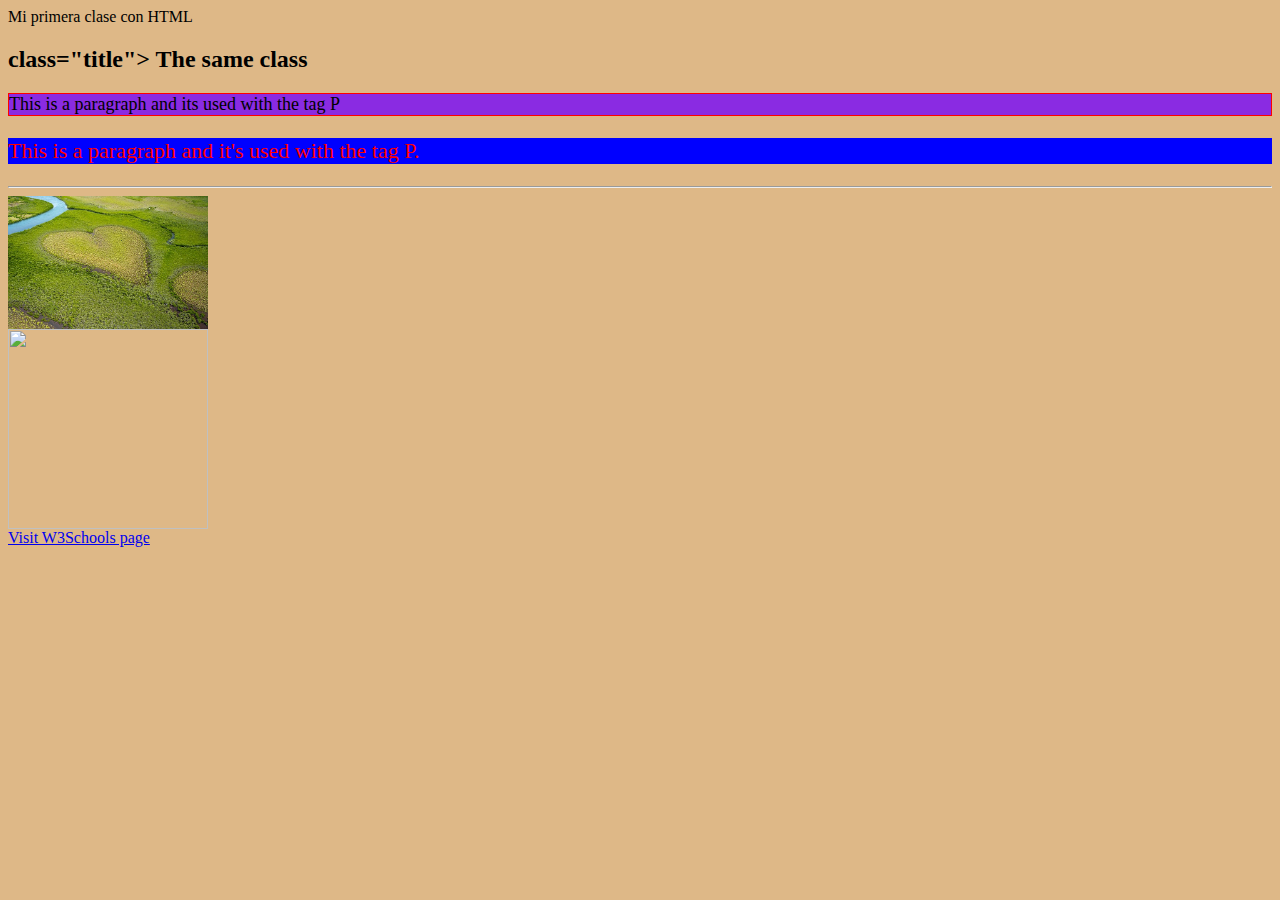
==== index.html @ 6aa4977b "change name folder" ====
<html>
    <head>
        <title>BIOS: Mi primera clase</title>
        <link rel="stylesheet" href="./Styles/global.css">
</head>

  <body>
    <h1 class="tittle"></h1>Mi primera clase con HTML</h1>
    <h2>class="title"> The same class</h2>

    <p id="parrafo">

        This is a paragraph and its used with the tag P
    </p>

    <p style="color:red; font-size: 22px">This is a paragraph and it's used with the tag P.</p>
    

    <hr />

    <img width="200px" src="./assets/images/heart.jpg">
    
    <br/>

    <img width="200px" src="https://marketinghousemedia.com/wp-content/uploads/2019/11/Blog-Post-Free-Stock-Images-River-Mountain-Forest-1080x675.jpg">

    <br/>

    <a target="_blank" href="https://www.w3schools.com">Visit W3Schools page</a>
  </body>  
</html>
---- Styles/global.css ----
/* this is a comment */
.title{
    font-size: 20px;
    background-color: aqua;
}

p{
    background-color: blue;
    

}

#parrafo{

    
    font-size: 18px; 
    background-color: blueviolet;    
    border: 1px solid red;
}

body{
    background: burlywood;
}
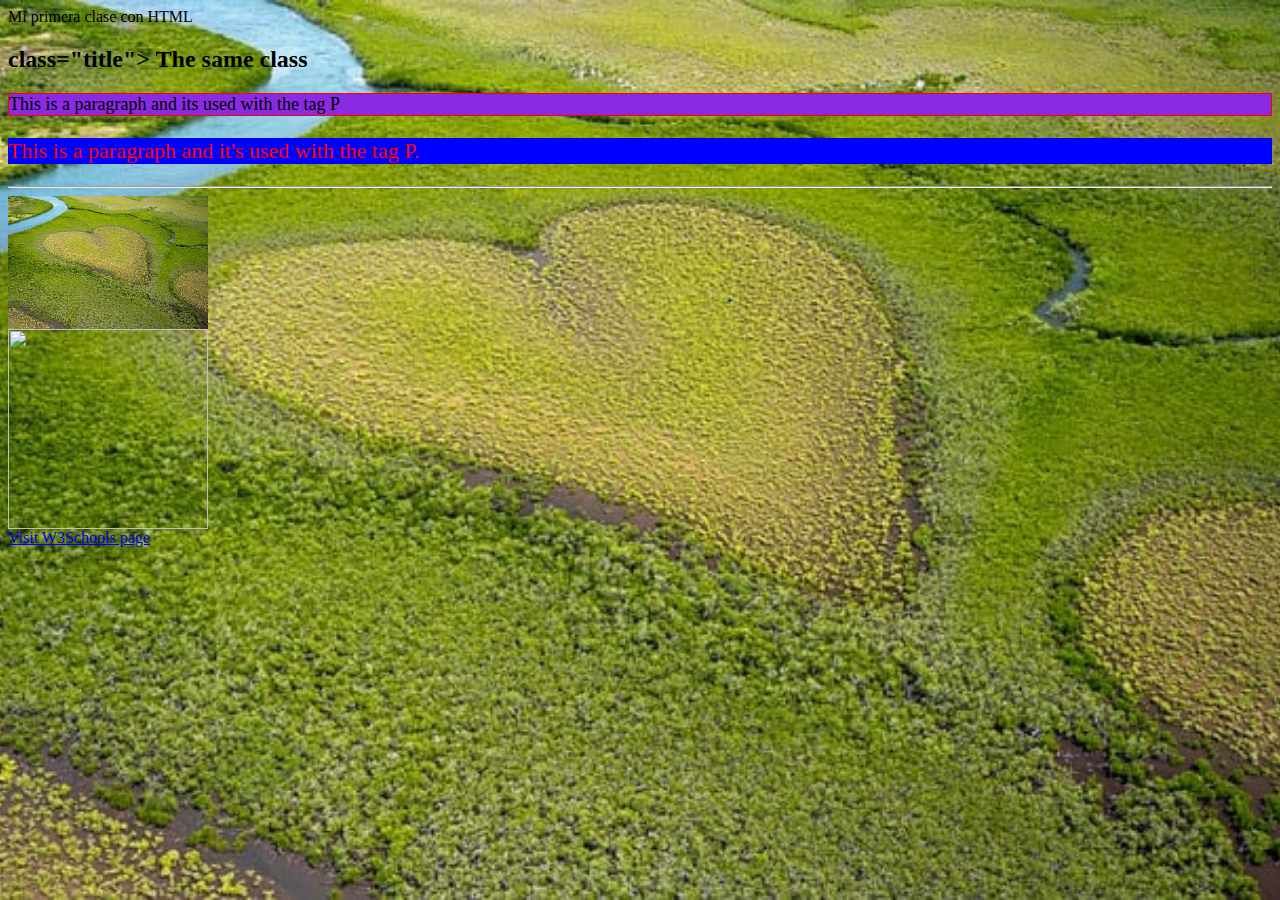
==== commit d546db0c: "folder" ====
--- a/index.html
+++ b/index.html
@@ -1,7 +1,7 @@
 <html>
     <head>
         <title>BIOS: Mi primera clase</title>
-        <link rel="stylesheet" href="./Styles/global.css">
+        <link rel="stylesheet" href="./styles/global.css">
 </head>
 
   <body>
--- a/styles/global.css
+++ b/styles/global.css
@@ -0,0 +1,22 @@
+/* this is a comment */
+.title {
+  font-size: 20px;
+  background-color: aqua;
+}
+
+p {
+  background-color: blue;
+}
+
+#parrafo {
+  font-size: 18px;
+  background-color: blueviolet;
+  border: 1px solid red;
+}
+
+body {
+  background-image: url("../assets/images/heart.jpg");
+  background-position: center; /* Center the image */
+  background-repeat: no-repeat; /* Do not repeat the image */
+  background-size: cover; /* Resize the background image to cover the entire container */
+}
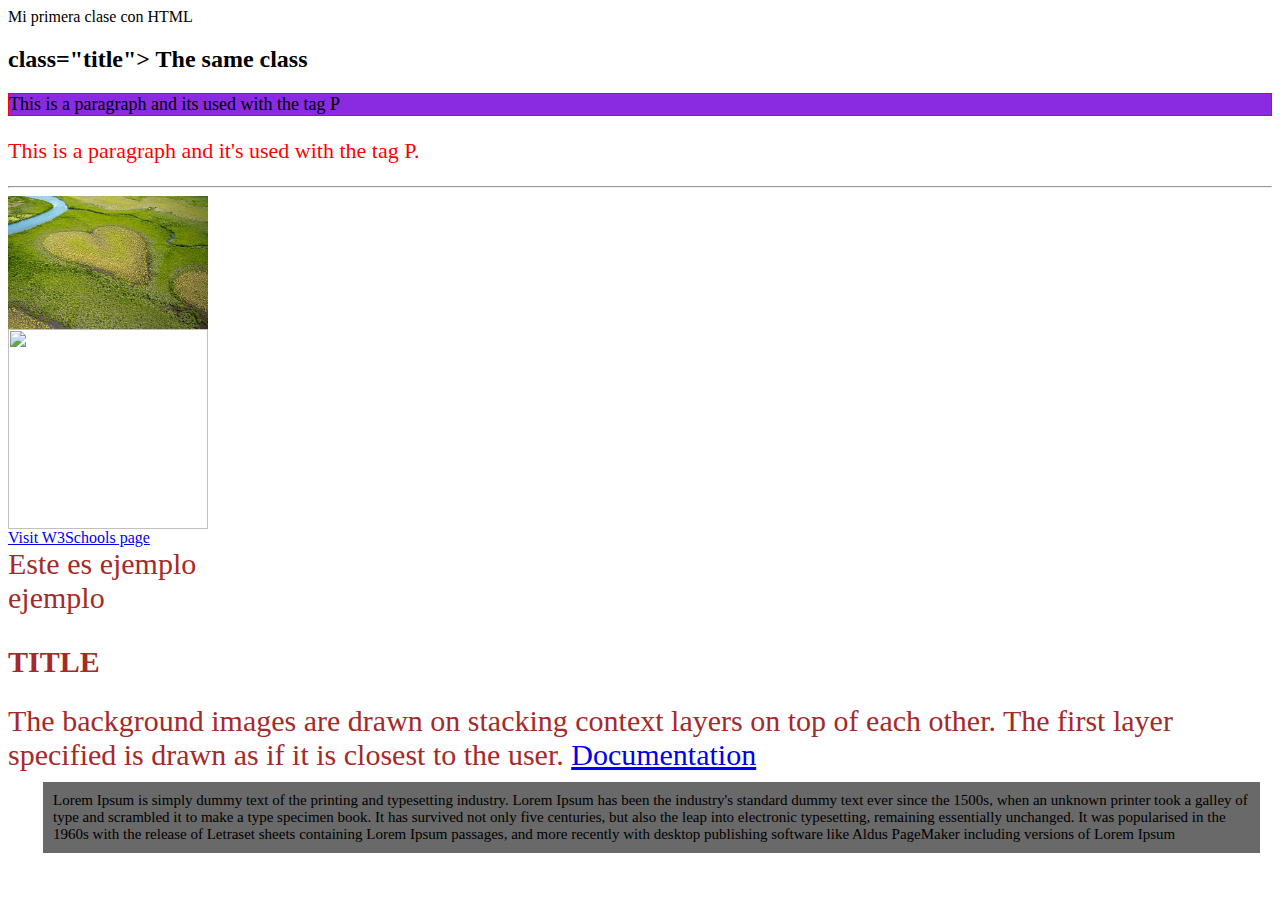
==== commit 1d4f7af5: "box-model" ====
--- a/index.html
+++ b/index.html
@@ -27,5 +27,22 @@
     <br/>
 
     <a target="_blank" href="https://www.w3schools.com">Visit W3Schools page</a>
+
+    <div class="external-container">Este es ejemplo</div>
+
+    <div class="container">
+      <div class="sub-container">
+        ejemplo
+        <p id="container-text">
+          <h2 class="title-example">TITLE</h2>
+          The background images are drawn on stacking context layers on top of each other. The first layer specified is drawn as if it is closest to the user.
+          <a href="https://developer.mozilla.org/en-US/docs/Web/CSS/background-image">Documentation</a>
+        </p>
+      </div>
+    </div>
+
+    <div class="first-container">
+      Lorem Ipsum is simply dummy text of the printing and typesetting industry. Lorem Ipsum has been the industry's standard dummy text ever since the 1500s, when an unknown printer took a galley of type and scrambled it to make a type specimen book. It has survived not only five centuries, but also the leap into electronic typesetting, remaining essentially unchanged. It was popularised in the 1960s with the release of Letraset sheets containing Lorem Ipsum passages, and more recently with desktop publishing software like Aldus PageMaker including versions of Lorem Ipsum
+    </div>
   </body>  
 </html>--- a/styles/global.css
+++ b/styles/global.css
@@ -5,7 +5,8 @@
 }
 
 p {
-  background-color: blue;
+  background-color: white;
+  font-size: 30px;
 }
 
 #parrafo {
@@ -14,9 +15,33 @@
   border: 1px solid red;
 }
 
-body {
-  background-image: url("../assets/images/heart.jpg");
-  background-position: center; /* Center the image */
-  background-repeat: no-repeat; /* Do not repeat the image */
-  background-size: cover; /* Resize the background image to cover the entire container */
+p {
+  font-size: 10px;
 }
+#test {
+  font-size: 10px;
+}
+.container {
+  font-size: 10px;
+}
+
+p,
+#test,
+.container {
+  font-size: 10px;
+}
+
+.external-container,
+#container-text,
+.title-example,
+.sub-container {
+  font-size: 30px;
+  color: brown;
+}
+
+.first-container {
+  padding: 10px;
+  font-size: 15px;
+  background: dimgrey;
+  margin: 10px 12px 20px 35px;
+}
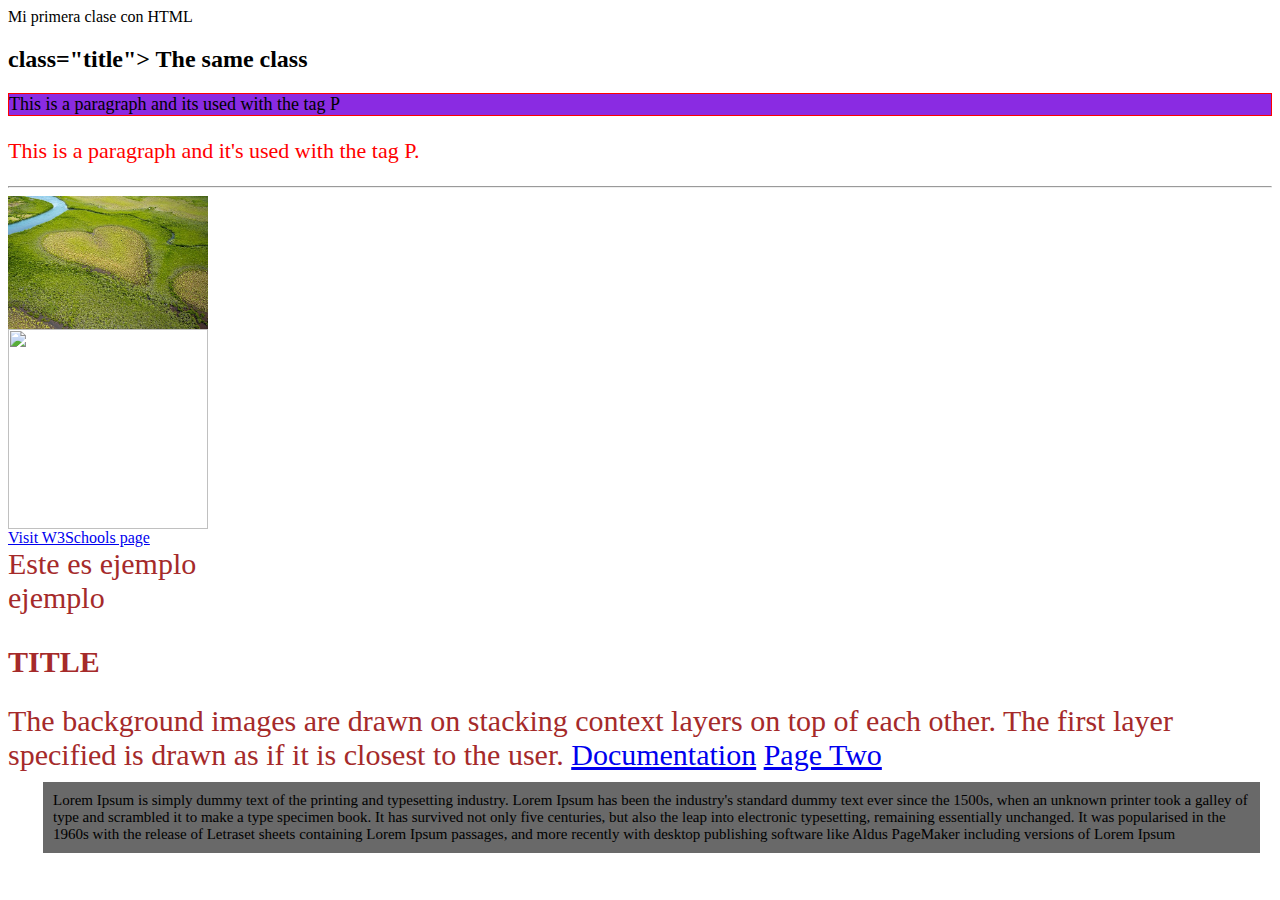
==== commit ef14cb91: "pageLayout" ====
--- a/index.html
+++ b/index.html
@@ -37,6 +37,7 @@
           <h2 class="title-example">TITLE</h2>
           The background images are drawn on stacking context layers on top of each other. The first layer specified is drawn as if it is closest to the user.
           <a href="https://developer.mozilla.org/en-US/docs/Web/CSS/background-image">Documentation</a>
+          <a href="./pageTwo.html">Page Two</a>
         </p>
       </div>
     </div>
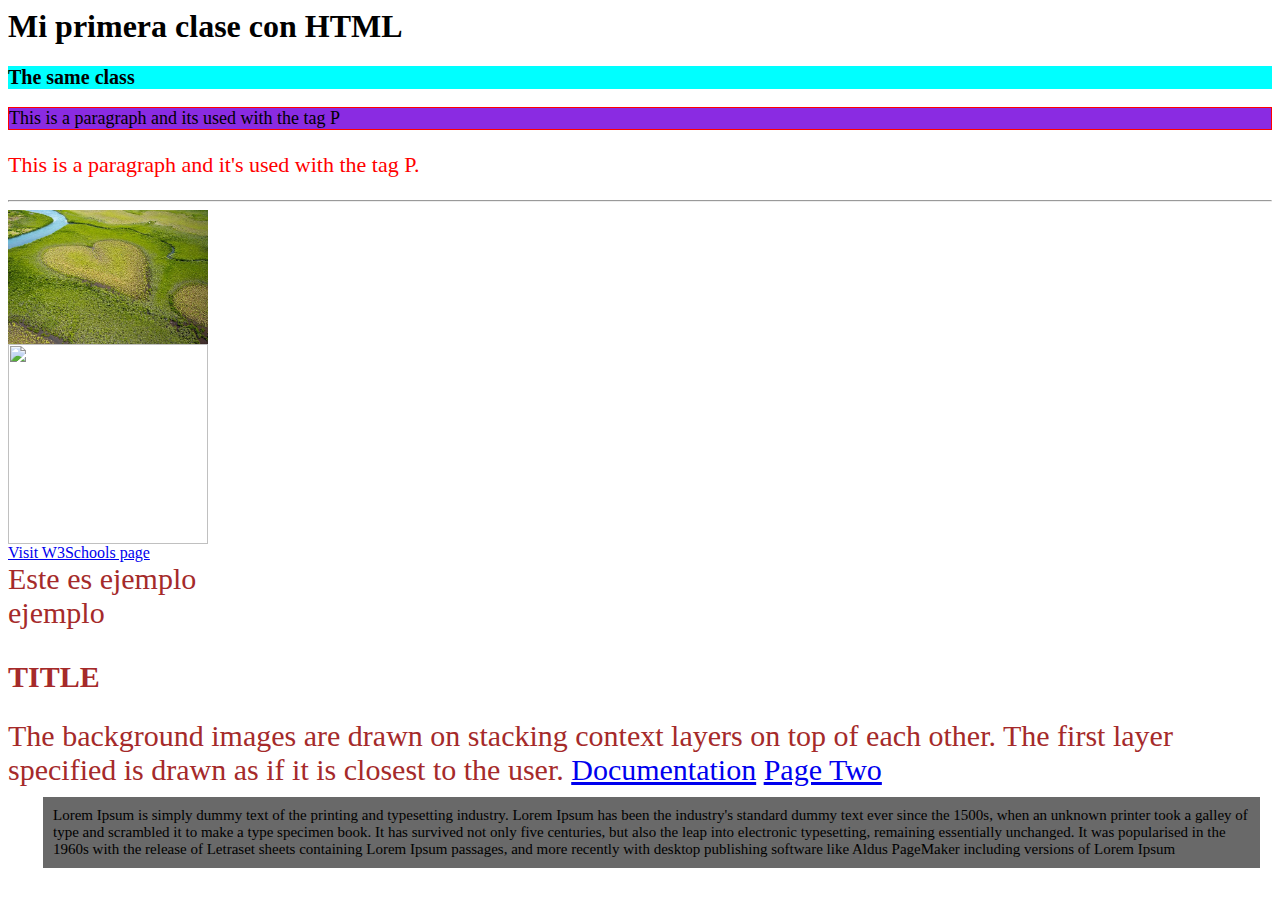
==== commit 9e4a376c: "Initial Page Layout" ====
--- a/index.html
+++ b/index.html
@@ -5,8 +5,8 @@
 </head>
 
   <body>
-    <h1 class="tittle"></h1>Mi primera clase con HTML</h1>
-    <h2>class="title"> The same class</h2>
+    <h1 class="tittle">Mi primera clase con HTML</h1>
+    <h2 class="title"> The same class</h2>
 
     <p id="parrafo">
 
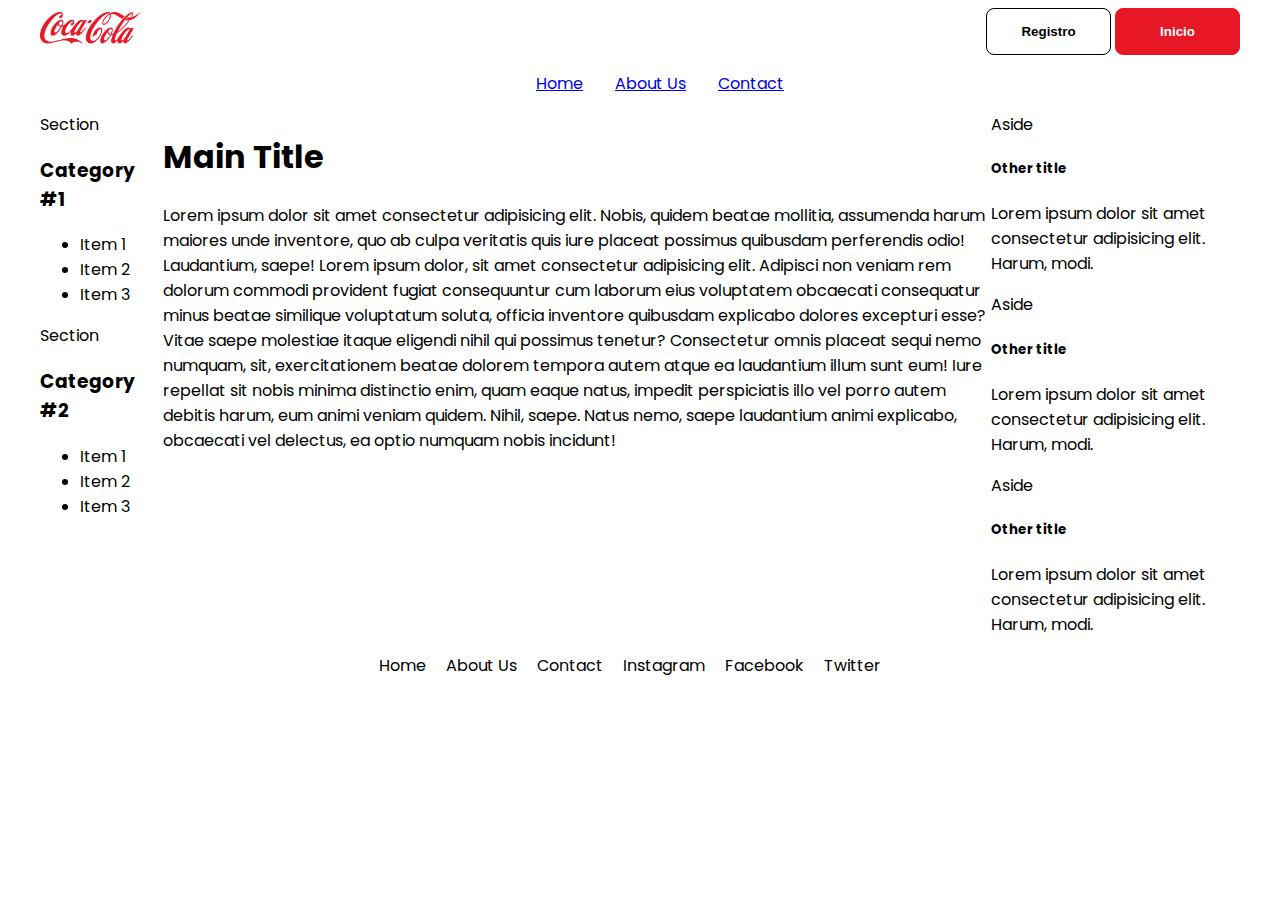
==== commit f2d6da2d: "Navigation" ====
--- a/index.html
+++ b/index.html
@@ -1,49 +1,155 @@
-<html>
-    <head>
-        <title>BIOS: Mi primera clase</title>
-        <link rel="stylesheet" href="./styles/global.css">
-</head>
-
-  <body>
-    <h1 class="tittle">Mi primera clase con HTML</h1>
-    <h2 class="title"> The same class</h2>
-
-    <p id="parrafo">
-
-        This is a paragraph and its used with the tag P
-    </p>
-
-    <p style="color:red; font-size: 22px">This is a paragraph and it's used with the tag P.</p>
-    
-
-    <hr />
-
-    <img width="200px" src="./assets/images/heart.jpg">
-    
-    <br/>
-
-    <img width="200px" src="https://marketinghousemedia.com/wp-content/uploads/2019/11/Blog-Post-Free-Stock-Images-River-Mountain-Forest-1080x675.jpg">
-
-    <br/>
-
-    <a target="_blank" href="https://www.w3schools.com">Visit W3Schools page</a>
-
-    <div class="external-container">Este es ejemplo</div>
-
-    <div class="container">
-      <div class="sub-container">
-        ejemplo
-        <p id="container-text">
-          <h2 class="title-example">TITLE</h2>
-          The background images are drawn on stacking context layers on top of each other. The first layer specified is drawn as if it is closest to the user.
-          <a href="https://developer.mozilla.org/en-US/docs/Web/CSS/background-image">Documentation</a>
-          <a href="./pageTwo.html">Page Two</a>
-        </p>
-      </div>
-    </div>
-
-    <div class="first-container">
-      Lorem Ipsum is simply dummy text of the printing and typesetting industry. Lorem Ipsum has been the industry's standard dummy text ever since the 1500s, when an unknown printer took a galley of type and scrambled it to make a type specimen book. It has survived not only five centuries, but also the leap into electronic typesetting, remaining essentially unchanged. It was popularised in the 1960s with the release of Letraset sheets containing Lorem Ipsum passages, and more recently with desktop publishing software like Aldus PageMaker including versions of Lorem Ipsum
-    </div>
-  </body>  
-</html>+<!DOCTYPE html>
+<html lang="en">
+  <head>
+    <meta charset="UTF-8" />
+    <meta http-equiv="X-UA-Compatible" content="IE=edge" />
+    <meta name="viewport" content="width=device-width, initial-scale=1.0" />
+    <!-- Styles -->
+    <link rel="stylesheet" href="./styles/pageLayout.css" />
+
+    <!-- Fonts -->
+    <link rel="preconnect" href="https://fonts.googleapis.com" />
+    <link rel="preconnect" href="https://fonts.gstatic.com" crossorigin />
+    <link
+      href="https://fonts.googleapis.com/css2?family=Poppins&display=swap"
+      rel="stylesheet"
+    />
+
+    <title>Document</title>
+  </head>
+
+  <body>
+    <header class="header container">
+      <div class="logo">
+        <img
+          width="100px"
+          src="./assets/images/logo.png"
+          alt="Logo de coca cola"
+        />
+      </div>
+
+      <div class="login">
+        <button class="button white" onclick="login('registro')">
+          Registro
+        </button>
+        <button class="button red" onclick="login('inicio')">Inicio</button>
+      </div>
+    </header>
+
+    <!-- Navigation -->
+    <nav class="nav-container">
+      <div class="show-menu">Menu</div>
+      <ul class="menu">
+        <li>
+          <a href="./">Home</a>
+        </li>
+        <li>
+          <a href="./about.html">About Us</a>
+        </li>
+        <li>
+          <a href="./contact.html">Contact</a>
+        </li>
+      </ul>
+    </nav>
+
+    <div class="container">
+      <div class="container-section">
+        <section>
+          Section
+          <h3>Category #1</h3>
+          <ul>
+            <li>Item 1</li>
+            <li>Item 2</li>
+            <li>Item 3</li>
+          </ul>
+        </section>
+
+        <section>
+          Section
+          <h3>Category #2</h3>
+          <ul>
+            <li>Item 1</li>
+            <li>Item 2</li>
+            <li>Item 3</li>
+          </ul>
+        </section>
+      </div>
+      <main class="main-container">
+        <h1>Main Title</h1>
+        <p>
+          Lorem ipsum dolor sit amet consectetur adipisicing elit. Nobis, quidem
+          beatae mollitia, assumenda harum maiores unde inventore, quo ab culpa
+          veritatis quis iure placeat possimus quibusdam perferendis odio!
+          Laudantium, saepe! Lorem ipsum dolor, sit amet consectetur adipisicing
+          elit. Adipisci non veniam rem dolorum commodi provident fugiat
+          consequuntur cum laborum eius voluptatem obcaecati consequatur minus
+          beatae similique voluptatum soluta, officia inventore quibusdam
+          explicabo dolores excepturi esse? Vitae saepe molestiae itaque
+          eligendi nihil qui possimus tenetur? Consectetur omnis placeat sequi
+          nemo numquam, sit, exercitationem beatae dolorem tempora autem atque
+          ea laudantium illum sunt eum! Iure repellat sit nobis minima
+          distinctio enim, quam eaque natus, impedit perspiciatis illo vel porro
+          autem debitis harum, eum animi veniam quidem. Nihil, saepe. Natus
+          nemo, saepe laudantium animi explicabo, obcaecati vel delectus, ea
+          optio numquam nobis incidunt!
+        </p>
+      </main>
+      <div class="aside-container">
+        <aside>
+          Aside
+          <h5>Other title</h5>
+          <p>
+            Lorem ipsum dolor sit amet consectetur adipisicing elit. Harum,
+            modi.
+          </p>
+        </aside>
+
+        <aside>
+          Aside
+          <h5>Other title</h5>
+          <p>
+            Lorem ipsum dolor sit amet consectetur adipisicing elit. Harum,
+            modi.
+          </p>
+        </aside>
+
+        <aside>
+          Aside
+          <h5>Other title</h5>
+          <p>
+            Lorem ipsum dolor sit amet consectetur adipisicing elit. Harum,
+            modi.
+          </p>
+        </aside>
+      </div>
+    </div>
+
+    <footer class="container-footer">
+      <div class="space-menu">Home</div>
+      <div class="space-menu">About Us</div>
+      <div class="space-menu">Contact</div>
+
+      <div class="space-menu">Instagram</div>
+      <div class="space-menu">Facebook</div>
+      <div class="space-menu">Twitter</div>
+    </footer>
+
+    <script>
+      function login(nombre) {
+        // alert('Felicitaciones haz dado click al boton: ' + nombre)
+
+        const valueConfirm = confirm("BOTON DE CONFIRMACIÓN");
+
+        let messageResult = "";
+
+        if (valueConfirm) {
+          messageResult = "verdadero";
+        } else {
+          messageResult = "falso";
+        }
+
+        console.log("El resultado fue: " + messageResult);
+      }
+    </script>
+  </body>
+</html>
--- a/styles/pageLayout.css
+++ b/styles/pageLayout.css
@@ -0,0 +1,87 @@
+body {
+  font-family: "Poppins", sans-serif;
+}
+
+/* Design System */
+.button {
+  min-width: 125px;
+  border: solid 1px;
+  border-radius: 8px;
+  padding: 15px 32px;
+  text-align: center;
+  text-decoration: none;
+  transition: all 500ms ease;
+  cursor: pointer;
+  font-weight: bold;
+}
+
+.red {
+  background-color: #e71725;
+  border-color: #e71725;
+  color: #fff;
+}
+
+.white {
+  background-color: #fff;
+}
+
+.white:hover {
+  background-color: #e71725;
+  border-color: #e71725;
+  color: #fff;
+}
+
+/* Header */
+.header {
+  justify-content: space-between;
+}
+
+.logo {
+  margin: auto 0;
+}
+
+/* Menu */
+.nav-container {
+  display: flex;
+  justify-content: center;
+  align-items: center;
+}
+
+.menu {
+  display: flex;
+  justify-content: start;
+  list-style-type: none;
+  column-gap: 2rem;
+}
+
+.space-menu {
+  margin-right: 20px;
+}
+
+.show-menu {
+  display: none;
+}
+
+.container {
+  display: flex;
+  width: 100%;
+  max-width: 1200px;
+  margin: 0 auto;
+}
+
+.main-container {
+  width: 100%;
+}
+
+.aside-container {
+  width: 30%;
+}
+
+.container-section {
+  margin-right: 28px;
+}
+
+.container-footer {
+  display: flex;
+  justify-content: center;
+}
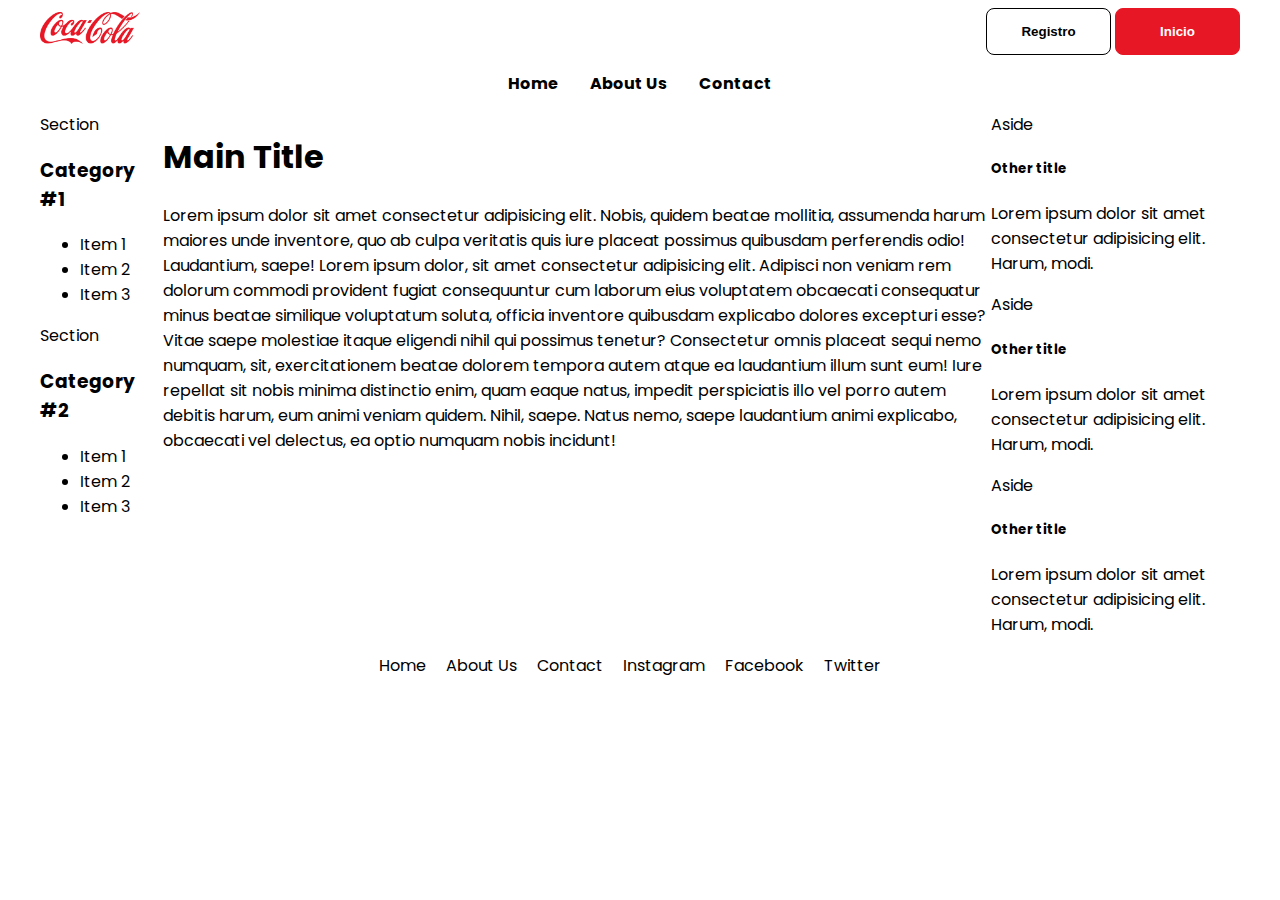
==== commit 3f112356: "new changes for navigation and script" ====
--- a/index.html
+++ b/index.html
@@ -134,22 +134,6 @@
       <div class="space-menu">Twitter</div>
     </footer>
 
-    <script>
-      function login(nombre) {
-        // alert('Felicitaciones haz dado click al boton: ' + nombre)
-
-        const valueConfirm = confirm("BOTON DE CONFIRMACIÓN");
-
-        let messageResult = "";
-
-        if (valueConfirm) {
-          messageResult = "verdadero";
-        } else {
-          messageResult = "falso";
-        }
-
-        console.log("El resultado fue: " + messageResult);
-      }
-    </script>
+    <script src="./index.js"></script>
   </body>
 </html>
--- a/styles/pageLayout.css
+++ b/styles/pageLayout.css
@@ -52,6 +52,18 @@
   justify-content: start;
   list-style-type: none;
   column-gap: 2rem;
+  padding: 0;
+}
+
+.menu a {
+  font-weight: bold;
+  color: #000;
+  text-decoration: none;
+}
+
+.menu a:hover {
+  text-decoration: underline;
+  text-decoration-color: #e71725;
 }
 
 .space-menu {
